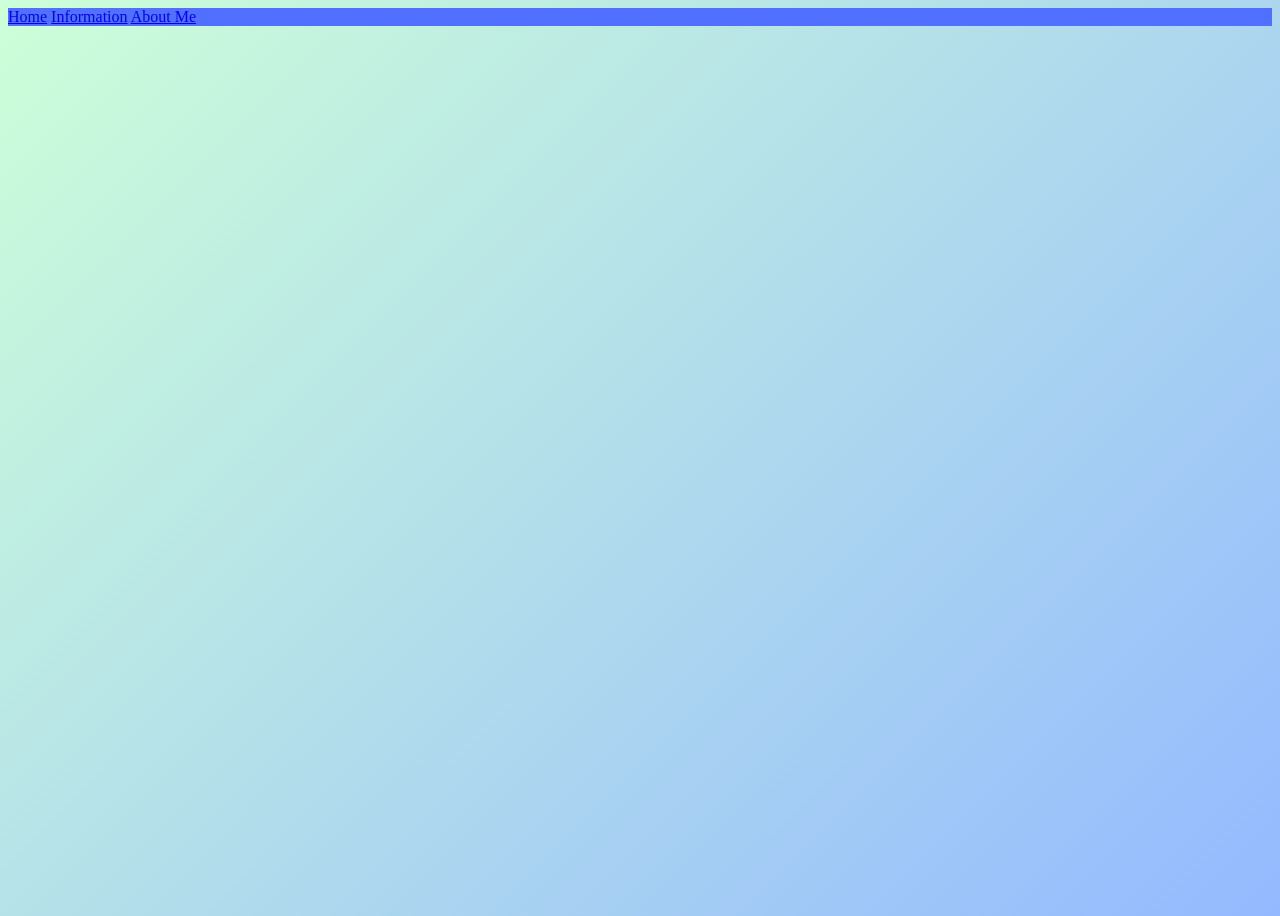
==== about_me.html @ 94af0ad4 "added top bar, and did background gradient. Tried doing topbar border and padding, but ran out of ti" ====
<!DOCTYPE html>
<html lang="en">
<head>

    <meta charset="UTF-8">
    <title>Environmental Advisory</title>
    <link rel="stylesheet" href="style.css">

</head>
<body>

<div class="topbar">
    <a href="index.html">Home</a>
    <a href="information.html">Information</a>
    <a href="about_me.html">About Me</a>
</div>

</body>
</html>
---- style.css ----
body {
  background-image: linear-gradient(135deg, #cdffd8, #94b9ff);
  min-height: 100vh;
 }

div.topbar {
  background-color: #5170ff;
  padding: 40px, 30px;
  border-bottom: 6px, #004aad;
}
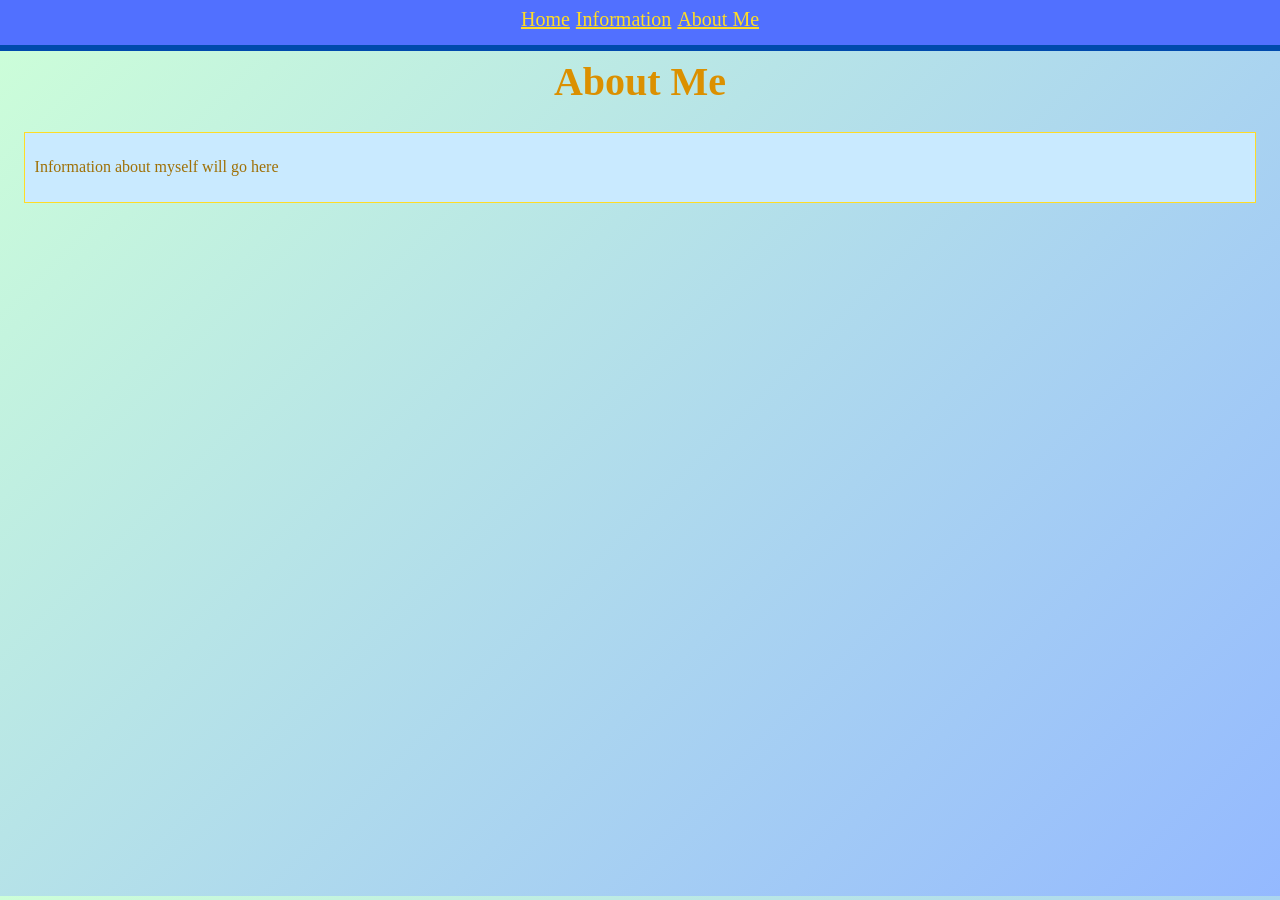
==== commit cc51060e: "Added fonts and some body text (also headings) to all the 3 pages" ====
--- a/about_me.html
+++ b/about_me.html
@@ -9,10 +9,16 @@
 </head>
 <body>
 
-<div class="topbar">
-    <a href="index.html">Home</a>
-    <a href="information.html">Information</a>
-    <a href="about_me.html">About Me</a>
+<ul class="topbar">
+    <li> <a href="index.html">Home</a> </li>
+    <li> <a href="information.html">Information</a> </li>
+    <li> <a href="about_me.html">About Me</a> </li>
+</ul>
+
+<h1 class="main_heading">About Me</h1>
+
+<div class="main_info">
+   <p>Information about myself will go here</p>
 </div>
 
 </body>
--- a/style.css
+++ b/style.css
@@ -3,8 +3,47 @@
   min-height: 100vh;
  }
 
-div.topbar {
+ul.topbar {
   background-color: #5170ff;
-  padding: 40px, 30px;
-  border-bottom: 6px, #004aad;
+  display: flex;
+  justify-content: center;
+  padding: 1em 0.7em 0.7em;
+  margin: -1em;
+  border-bottom: 0.3em solid #004aad;
+  font-size: 1.25em;
+  font-family: Gagalin, Impact, Georgia;
+}
+
+.topbar li {
+  display: inline;
+}
+
+.topbar a {
+  color: #ffdc26;
+  padding: 0.15em;
+}
+
+h1.main_heading {
+  color: #db9000;
+  text-align: center;
+  font-family: Gagalin, Impact, Georgia;
+  font-size: 2.5em;
+}
+
+.main_info {
+    background-color: #c9eaff;
+    border: 0.1em solid #ffdc26;
+    color: #9f7006;
+    margin: 1em;
+    padding: 0.3em;
+    text-align: left;
+}
+
+.main_info p {
+    padding: inherit;
+}
+
+#secondary_hook {
+    text-align: center;
+    padding: inherit;
 }
